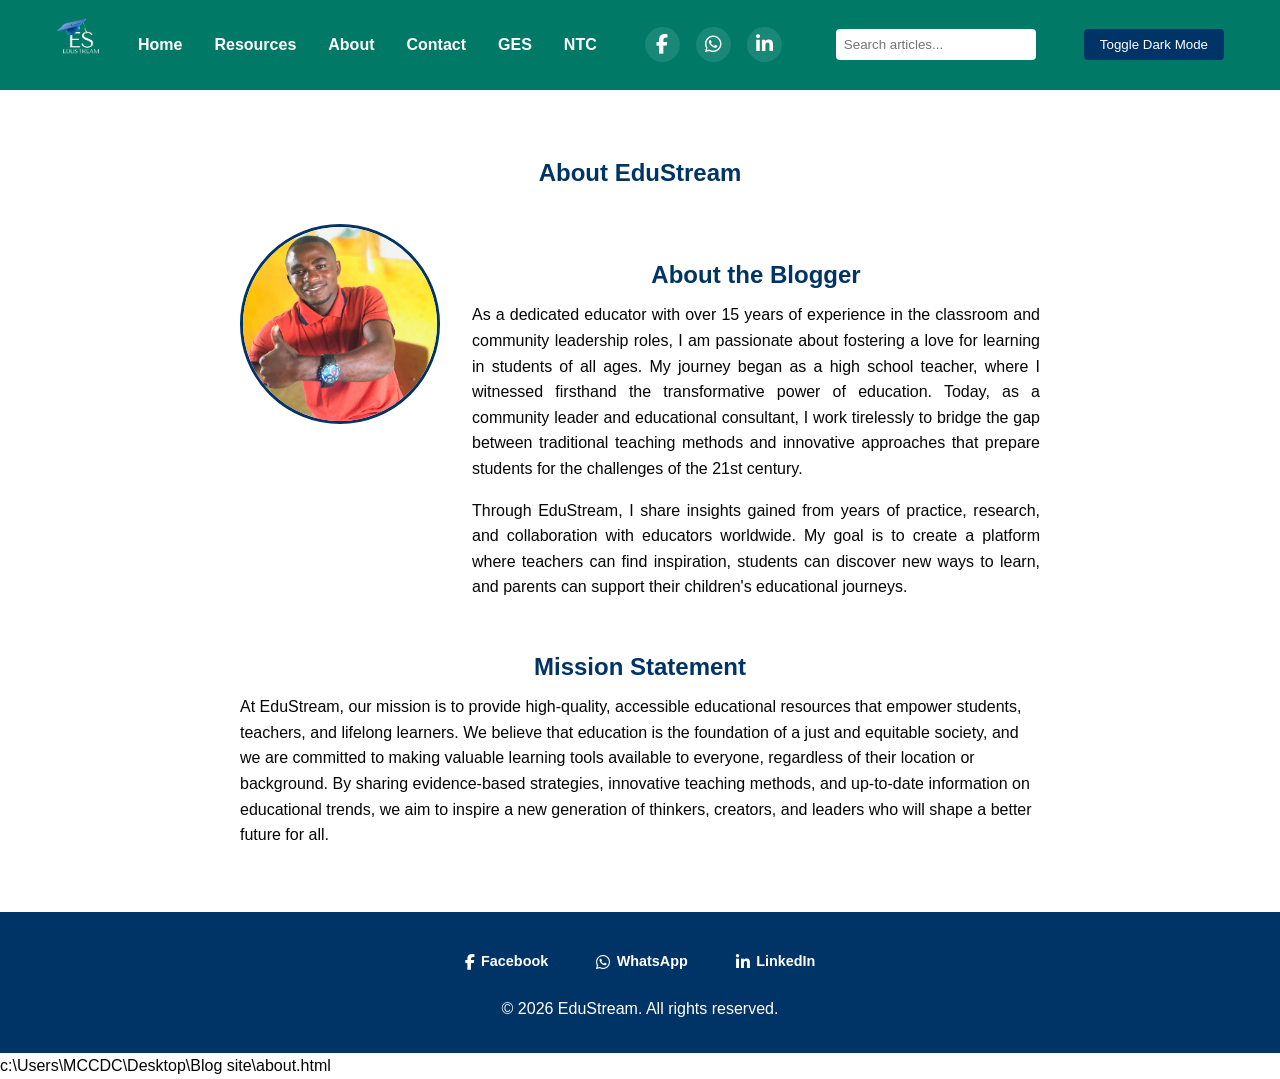
==== About.html @ dfab0383 "added new file" ====
<!DOCTYPE html>
<html lang="en">
<head>
    <meta charset="UTF-8">
    <meta name="viewport" content="width=device-width, initial-scale=1.0">
    <meta name="description" content="Learn more about EduStream, an educational blog dedicated to sharing insights on learning and education.">
    <title>About - EduStream</title>
    <link rel="stylesheet" href="style.css">
    <link rel="stylesheet" href="https://cdnjs.cloudflare.com/ajax/libs/font-awesome/6.4.0/css/all.min.css">
</head>
<body>
    <header>
        <nav>
            <div class="logo">
                <a href="About.html">
                    <img src="images/EdustreamLogo.png" alt="Blog Logo">
                </a>
            </div>
            <ul>
                <li><a href="index.html">Home</a></li>
                <li><a href="Resources.html">Resources</a></li>
                <li><a href="About.html">About</a></li>
                <li><a href="Contact.html">Contact</a></li>
                <li><a href="GES update.html">GES</a></li>
                <li><a href="NTC update.html">NTC</a></li>
            </ul>
            <div class="header-social">
                <a href="https://facebook.com/edustream" aria-label="Facebook" target="_blank"><i class="fab fa-facebook-f"></i></a>
                <a href="https://wa.me/1234567890" aria-label="WhatsApp" target="_blank"><i class="fab fa-whatsapp"></i></a>
                <a href="https://linkedin.com/company/edustream" aria-label="LinkedIn" target="_blank"><i class="fab fa-linkedin-in"></i></a>
            </div>
        </nav>
    </header>

    <main>
        <section class="about-content">
            <h1>About EduStream</h1>
            <div class="about-blogger">
                <img src="images/logo.png" alt="Profile Image of the Blogger">
                <div class="bio">
                    <h2>About the Blogger</h2>
                    <p>As a dedicated educator with over 15 years of experience in the classroom and community leadership roles, I am passionate about fostering a love for learning in students of all ages. My journey began as a high school teacher, where I witnessed firsthand the transformative power of education. Today, as a community leader and educational consultant, I work tirelessly to bridge the gap between traditional teaching methods and innovative approaches that prepare students for the challenges of the 21st century.</p>
                    <p>Through EduStream, I share insights gained from years of practice, research, and collaboration with educators worldwide. My goal is to create a platform where teachers can find inspiration, students can discover new ways to learn, and parents can support their children's educational journeys.</p>
                </div>
            </div>
            <h2>Mission Statement</h2>
            <p>At EduStream, our mission is to provide high-quality, accessible educational resources that empower students, teachers, and lifelong learners. We believe that education is the foundation of a just and equitable society, and we are committed to making valuable learning tools available to everyone, regardless of their location or background. By sharing evidence-based strategies, innovative teaching methods, and up-to-date information on educational trends, we aim to inspire a new generation of thinkers, creators, and leaders who will shape a better future for all.</p>
        </section>
    </main>

    <footer>
        <div class="social-links">
            <a href="https://facebook.com/edustream" aria-label="Facebook" target="_blank"><i class="fab fa-facebook-f"></i> Facebook</a>
            <a href="https://wa.me/1234567890" aria-label="WhatsApp" target="_blank"><i class="fab fa-whatsapp"></i> WhatsApp</a>
            <a href="https://linkedin.com/company/edustream" aria-label="LinkedIn" target="_blank"><i class="fab fa-linkedin-in"></i> LinkedIn</a>
        </div>
        <p>&copy; 2026 EduStream. All rights reserved.</p>
    </footer>

    <script src="script.js"></script>
</body>
</html></content>
<parameter name="filePath">c:\Users\MCCDC\Desktop\Blog site\about.html
---- style.css ----
/* Reset and base styles */
* {
    margin: 0;
    padding: 0;
    box-sizing: border-box;
}

body {
    font-family: 'Arial', sans-serif;
    line-height: 1.6;
    color: #050505;
    background-color: #ffffff;
}

/* Header and Navigation */
header {
    background-color: #007a67; /* Deep Blue */
    color: #ffffff;
    padding: 1rem 0;
}

nav {
    display: flex;
    justify-content: space-between;
    align-items: center;
    max-width: 1200px;
    margin: 0 auto;
    padding: 0 1rem;
}

.logo img {
    height: 50px;
    background: transparent;
    transition: transform 0.5s ease;
}

.logo a {
    text-decoration: none;
    display: inline-block;
    background: transparent;
}

.logo-bounce {
    animation: bounce 0.6s ease;
}

@keyframes bounce {
    0%, 100% {
        transform: translateY(0);
    }
    25% {
        transform: translateY(-8px) scale(1.05);
    }
    50% {
        transform: translateY(-12px) scale(1.08);
    }
    75% {
        transform: translateY(-6px) scale(1.05);
    }
}

nav ul {
    display: flex;
    list-style: none;
}

nav ul li {
    margin-left: 2rem;
}

nav ul li a {
    color: #ffffff;
    text-decoration: none;
    font-weight: bold;
    transition: color 0.3s;
}

nav ul li a:hover {
    color: #d3d3d3; /* Light Grey */
}

/* Header Social Icons */
.header-social {
    display: flex;
    gap: 1rem;
    align-items: center;
    margin-left: 3rem;
}

.header-social a {
    color: #ffffff;
    font-size: 1.2rem;
    text-decoration: none;
    transition: color 0.3s, transform 0.3s;
    display: flex;
    align-items: center;
    justify-content: center;
    width: 35px;
    height: 35px;
    border-radius: 50%;
    background-color: rgba(255, 255, 255, 0.1);
}

.header-social a:hover {
    color: #d3d3d3;
    background-color: rgba(255, 255, 255, 0.2);
    transform: translateY(-2px);
}

/* Hero Section */
.hero {
    background-size: cover;
    background-position: center;
    background-repeat: no-repeat;
    text-align: center;
    padding: 4rem 1rem;
}

.hero h1 {
    font-size: 2.5rem;
    margin-bottom: 1rem;
    color: #fefefe;
    background:#00000062;

}

.hero p {
    font-size: 1.2rem;
    margin-bottom: 2rem;
}

.cta-button {
    background-color: #02705a;
    color: #ffffff;
    padding: 0.75rem 1.5rem;
    text-decoration: none;
    border-radius: 5px;
    transition: background-color 0.3s;
}

.cta-button:hover {
    background-color: #002244;
}

/* Main Content */
main {
    max-width: 1200px;
    margin: 2rem auto;
    padding: 0 1rem;
}

.content {
    display: grid;
    grid-template-columns: 70% 30%;
    gap: 2rem;
}

/* About and Resources Pages */
.about-content, .resources-content {
    max-width: 800px;
    margin: 0 auto;
    padding: 2rem 0;
}

.about-blogger {
    display: flex;
    gap: 2rem;
    align-items: flex-start;
    margin: 2rem 0;
}

.about-blogger img {
    width: 200px;
    height: 200px;
    object-fit: cover;
    border-radius: 50%;
    border: 3px solid #003366;
}

.bio {
    flex: 1;
}

.bio h2 {
    color: #003366;
    margin-bottom: 1rem;
}

.bio p {
    text-align: justify;
    line-height: 1.6;
    margin-bottom: 1rem;
}

.about-content h1, .resources-content h1 {
    color: #003366;
    margin-bottom: 1rem;
    text-align: center;
}

.about-content h2, .resources-content h2 {
    color: #003366;
    margin-top: 2rem;
    margin-bottom: 0.5rem;
    text-align: center;
}

.about-content ul, .resources-content ul {
    margin-bottom: 1rem;
}

.about-content li, .resources-content li {
    margin-bottom: 0.5rem;
}

.about-content a, .resources-content a {
    color: #003366;
    text-decoration: none;
}

.about-content a:hover, .resources-content a:hover {
    text-decoration: underline;
}

/* Resource Search */
.resource-search {
    margin: 2rem 0;
    text-align: center;
}

.resource-search input {
    padding: 0.5rem;
    width: 100%;
    max-width: 400px;
    border: 1px solid #d3d3d3;
    border-radius: 4px;
    font-size: 1rem;
}

/* Resource Grid */
.resource-grid {
    display: grid;
    grid-template-columns: repeat(3, minmax(0, 1fr));
    gap: 1.5rem;
    margin-top: 2rem;
}

.resource-card {
    background-color: #ffffff;
    border: 1px solid #d3d3d3;
    border-radius: 12px;
    padding: 1.75rem;
    text-align: center;
    box-shadow: 0 4px 12px rgba(0, 0, 0, 0.08);
    transition: box-shadow 0.3s, transform 0.3s;
}

.resource-card:hover {
    box-shadow: 0 8px 18px rgba(0, 0, 0, 0.12);
    transform: translateY(-3px);
}

.resource-card h3 {
    color: #067bea;
    margin-bottom: 0.75rem;
    font-size: 1.2rem;
}

.resource-card p {
    margin-bottom: 1.5rem;
    color: #090909;
    line-height: 1.6;
}

.download-btn {
    background-color: #01a793;
    color: #ffffff;
    padding: 0.85rem 1.6rem;
    text-decoration: none;
    border-radius: 6px;
    display: inline-block;
    font-weight: bold;
    box-shadow: 0 3px 6px rgba(0, 0, 0, 0.12);
    transition: background-color 0.3s, transform 0.2s;
}

/* Teaching Resources Lesson Plan Grid */
.lesson-plan-section {
    max-width: 1100px;
    margin: 2rem auto;
    padding: 2rem 1rem;
}

.lesson-plan-section h1 {
    color: #003366;
    margin-bottom: 1rem;
    text-align: center;
}

.lesson-plan-section p {
    max-width: 700px;
    margin: 0 auto 2rem;
    text-align: center;
    color: #333;
}

.download-grid {
    display: grid;
    grid-template-columns: repeat(4, minmax(0, 1fr));
    gap: 1.5rem;
}

.download-card {
    padding: 1.5rem;
    border-radius: 12px;
    background-color: #ffffff;
    border: 1px solid #d3d3d3;
    box-shadow: 0 4px 12px rgba(0, 0, 0, 0.08);
    transition: transform 0.3s, box-shadow 0.3s;
}

.download-card:hover {
    transform: translateY(-3px);
    box-shadow: 0 8px 18px rgba(0, 0, 0, 0.12);
}

.download-card h2 {
    color: #007a67;
    margin-bottom: 0.75rem;
    font-size: 1.25rem;
}

.download-card p {
    color: #555;
    line-height: 1.6;
}

.term-grid {
    display: grid;
    gap: 1rem;
    margin-top: 1.5rem;
}

.term-card {
    background-color: #f9fafb;
    padding: 1rem;
    border-radius: 10px;
    border: 1px solid #dcdfe4;
}

.term-card h3 {
    color: #003366;
    font-size: 1rem;
    margin-bottom: 0.75rem;
}

.term-card p {
    color: #444;
    margin-bottom: 1rem;
    line-height: 1.6;
}

.term-card .download-btn {
    padding: 0.6rem 1rem;
    font-size: 0.95rem;
}

@media (max-width: 900px) {
    .download-grid {
        grid-template-columns: repeat(2, minmax(0, 1fr));
    }
}

@media (max-width: 640px) {
    .download-grid {
        grid-template-columns: 1fr;
    }
}
@media (max-width: 640px) {
    .resource-grid {
        grid-template-columns: 1fr;
    }

    .resources-content {
        padding: 1.5rem 1rem;
    }
}

/* Blog Feed */
.blog-feed article {
    background-color: #ffffff;
    border: 1px solid #d3d3d3;
    border-radius: 8px;
    padding: 1.5rem;
    margin-bottom: 1.5rem;
    transition: box-shadow 0.3s, transform 0.3s;
}

.blog-feed article:hover {
    box-shadow: 0 4px 8px rgba(0, 0, 0, 0.1);
    transform: translateY(-2px);
}

.blog-feed h2 {
    color: #003366;
    margin-bottom: 0.5rem;
}

/* Sidebar */
.sidebar {
    background-color: #f0f0f0;
    padding: 1.5rem;
    border-radius: 8px;
}

.sidebar h3 {
    color: #003366;
    margin-bottom: 1rem;
}

.sidebar ul {
    list-style: none;
}

.sidebar ul li {
    margin-bottom: 0.5rem;
}

.sidebar ul li a {
    color: #333;
    text-decoration: none;
    transition: color 0.3s;
}

.sidebar ul li a:hover {
    color: #003366;
}

/* Footer */
footer {
    background-color: #003366;
    color: #ffffff;
    text-align: center;
    padding: 2rem 1rem;
}

.social-links {
    margin-bottom: 1rem;
    display: flex;
    justify-content: center;
    gap: 1.5rem;
    flex-wrap: wrap;
}

.social-links a {
    color: #ffffff;
    text-decoration: none;
    font-weight: bold;
    transition: color 0.3s, transform 0.3s;
    display: inline-flex;
    align-items: center;
    gap: 0.4rem;
    padding: 0.4rem 0.75rem;
    border-radius: 50px;
    font-size: 0.9rem;
}

.social-links a i {
    font-size: 1rem;
}

.social-links a:hover {
    color: #d3d3d3;
    transform: translateY(-3px);
}

/* Dark Mode Styles */
.dark-mode {
    background-color: #121212;
    color: #ffffff;
}

.dark-mode header {
    background-color: #1e1e1e;
}

.dark-mode nav ul li a {
    color: #ffffff;
}

.dark-mode nav ul li a:hover {
    color: #d3d3d3;
}

.dark-mode .header-social a {
    background-color: rgba(255, 255, 255, 0.15);
}

.dark-mode .header-social a:hover {
    background-color: rgba(255, 255, 255, 0.25);
}

.dark-mode .hero {
    background-color: #1e1e1e;
    color: #ffffff;
}

.dark-mode .hero h1 {
    color: #ffffff;
}

.dark-mode .blog-feed article {
    background-color: #1e1e1e;
    border-color: #333;
    color: #ffffff;
}

.dark-mode .sidebar {
    background-color: #1e1e1e;
    color: #ffffff;
}

.dark-mode .sidebar h3 {
    color: #ffffff;
}

.dark-mode .sidebar ul li a {
    color: #ffffff;
}

.dark-mode footer {
    background-color: #1e1e1e;
    color: #ffffff;
}

.dark-mode .social-links a {
    color: #ffffff;
}

.dark-mode .about-content h1, .dark-mode .resources-content h1,
.dark-mode .about-content h2, .dark-mode .resources-content h2 {
    color: #ffffff;
}

.dark-mode .about-content a, .dark-mode .resources-content a {
    color: #d3d3d3;
}

.dark-mode .bio h2 {
    color: #ffffff;
}

.dark-mode .about-blogger img {
    border-color: #ffffff;
}

/* Dark mode for resources */
.dark-mode .resource-card {
    background-color: #1e1e1e;
    border-color: #333;
    color: #ffffff;
}

.dark-mode .resource-card h3 {
    color: #ffffff;
}

.dark-mode .resource-card p {
    color: #ffffff;
}

.dark-mode .download-btn {
    background-color: #333;
}

.dark-mode .download-btn:hover {
    background-color: #555;
}

/* Blog Post Layout */
.post-content {
    display: grid;
    grid-template-columns: 70% 30%;
    gap: 2rem;
    max-width: 1200px;
    margin: 2rem auto;
    padding: 0 1rem;
}

.blog-post h1 {
    font-size: 2.5rem;
    color: #003366;
    margin-bottom: 0.5rem;
}

.date-posted {
    font-style: italic;
    color: #666;
    margin-bottom: 2rem;
}

.post-body {
    line-height: 1.6;
    margin-bottom: 2rem;
}

.post-body h2 {
    color: #003366;
    margin-top: 2rem;
    margin-bottom: 1rem;
}

.post-body ul {
    margin-left: 1.5rem;
    margin-bottom: 1rem;
}

.share-section {
    margin-top: 2rem;
    border-top: 1px solid #d3d3d3;
    padding-top: 1rem;
}

.share-section h3 {
    color: #003366;
    margin-bottom: 1rem;
}

.share-links {
    display: flex;
    gap: 1rem;
}

.share-links a {
    color: #003366;
    text-decoration: none;
    font-weight: bold;
}

.share-links a:hover {
    text-decoration: underline;
}

.related-posts {
    background-color: #f0f0f0;
    padding: 1.5rem;
    border-radius: 8px;
}

.related-posts h3 {
    color: #003366;
    margin-bottom: 1rem;
}

.related-posts ul {
    list-style: none;
}

.related-posts li {
    margin-bottom: 0.5rem;
}

.related-posts a {
    color: #333;
    text-decoration: none;
    transition: color 0.3s;
}

.related-posts a:hover {
    color: #003366;
}

/* Dark mode for blog post */
.dark-mode .blog-post h1 {
    color: #ffffff;
}

.dark-mode .date-posted {
    color: #d3d3d3;
}

.dark-mode .post-body h2 {
    color: #ffffff;
}

.dark-mode .share-section {
    border-top-color: #333;
}

.dark-mode .share-links a {
    color: #d3d3d3;
}

.dark-mode .related-posts {
    background-color: #1e1e1e;
    color: #ffffff;
}

.dark-mode .related-posts h3 {
    color: #ffffff;
}

.dark-mode .related-posts a {
    color: #ffffff;
}

/* Contact Page Styles */
.contact-info-section {
    background-color: #f0f8ff; /* Light blue background */
    padding: 2rem;
    border-radius: 8px;
    margin-bottom: 2rem;
}

.icon-title {
    display: flex;
    align-items: center;
    gap: 0.5rem;
    margin-bottom: 0.5rem;
}

.icon-title i {
    color: #003366;
    font-size: 1.2rem;
}

.icon-title h3 {
    color: #003366;
    margin: 0;
    font-size: 1.1rem;
}

.contact-info {
    display: grid;
    grid-template-columns: repeat(auto-fit, minmax(250px, 1fr));
    gap: 1.5rem;
    margin: 2rem 0;
}

.info-item {
    text-align: center;
    padding: 1rem;
    background-color: #ffffff;
    border-radius: 8px;
    box-shadow: 0 2px 4px rgba(0, 0, 0, 0.1);
}

.info-item p {
    color: #333;
    font-weight: bold;
}

.contact-form-section {
    max-width: 600px;
    margin: 2rem auto;
    padding: 2rem;
    background-color: #f0f8ff; /* Light blue background */
    border-radius: 8px;
    box-shadow: 0 4px 8px rgba(0, 0, 0, 0.1);
}

.contact-form-section h2 {
    color: #003366;
    text-align: center;
    margin-bottom: 1.5rem;
}

.form-group {
    margin-bottom: 1rem;
}

.form-group label {
    display: block;
    margin-bottom: 0.5rem;
    color: #003366;
    font-weight: bold;
}

.form-group input,
.form-group textarea {
    width: 100%;
    padding: 0.75rem;
    border: 1px solid #d3d3d3;
    border-radius: 4px;
    font-size: 1rem;
    outline: none;
    transition: border-color 0.3s;
}

.form-group input:focus,
.form-group textarea:focus {
    border-color: #003366;
}

.form-group textarea {
    resize: vertical;
    min-height: 100px;
}

.required {
    color: #ff0000; /* Red color for required asterisk */
    font-weight: bold;
}

/* Search Bar */
.search-bar {
    margin-left: auto;
    margin-right: 2rem;
}

.search-bar input {
    padding: 0.5rem;
    border: none;
    border-radius: 4px;
    width: 200px;
}

/* Dark Mode Toggle */
.dark-mode-toggle {
    background-color: #003366;
    color: #ffffff;
    border: none;
    padding: 0.5rem 1rem;
    border-radius: 4px;
    cursor: pointer;
    margin-left: 1rem;
    transition: background-color 0.3s;
}

.dark-mode-toggle:hover {
    background-color: #002244;
}

.dark-mode .dark-mode-toggle {
    background-color: #333;
}

/* Back to Top Button */
.back-to-top {
    position: fixed;
    bottom: 20px;
    right: 20px;
    background-color: #003366;
    color: #ffffff;
    border: none;
    padding: 0.75rem;
    border-radius: 50%;
    cursor: pointer;
    display: none;
    transition: background-color 0.3s;
}

.back-to-top:hover {
    background-color: #002244;
}

.dark-mode .back-to-top {
    background-color: #333;
}

/* Media Queries for Responsiveness */
@media (max-width: 768px) {
    nav {
        flex-direction: column;
        text-align: center;
    }

    nav ul {
        margin-top: 1rem;
    }

    nav ul li {
        margin-left: 0;
        margin-right: 1rem;
    }

    .content {
        grid-template-columns: 1fr;
    }

    .hero h1 {
        font-size: 2rem;
    }

    .hero p {
        font-size: 1rem;
    }

    .search-bar {
        margin: 1rem 0;
        order: -1;
    }

    .search-bar input {
        width: 100%;
    }

    .about-blogger {
        flex-direction: column;
        align-items: center;
        text-align: center;
    }

    .about-blogger img {
        width: 150px;
        height: 150px;
    }

    .post-content {
        grid-template-columns: 1fr;
    }
}
}

/* Responsive Design for User-Friendly Experience */
@media (max-width: 768px) {
    /* Navigation */
    nav {
        flex-direction: column;
        align-items: flex-start;
    }

    nav ul {
        flex-direction: column;
        width: 100%;
        margin-top: 1rem;
    }

    nav ul li {
        margin-left: 0;
        margin-bottom: 0.5rem;
    }

    nav ul li a {
        display: block;
        padding: 0.5rem 0;
    }

    .header-social {
        margin-left: 0;
        margin-top: 1rem;
    }

    /* Hero Section */
    .hero {
        padding: 3rem 1rem;
    }

    .hero h1 {
        font-size: 2rem;
    }

    .hero p {
        font-size: 1.1rem;
    }

    /* Buttons */
    .cta-button,
    .download-btn {
        padding: 1rem 2rem;
        font-size: 1.1rem;
        width: 100%;
        max-width: 300px;
        margin: 0 auto;
        display: block;
    }

    /* Main Content */
    main {
        padding: 0 0.5rem;
    }

    .content {
        grid-template-columns: 1fr;
        gap: 1rem;
    }

    /* Blog Feed */
    .blog-feed article {
        padding: 1rem;
    }

    /* Sidebar */
    .sidebar {
        padding: 1rem;
    }

    /* Footer */
    footer {
        padding: 1rem 0.5rem;
    }

    .social-links {
        flex-direction: row;
        flex-wrap: nowrap;
        justify-content: center;
        gap: 0.4rem;
    }

    .social-links a {
        padding: 0.35rem 0.55rem;
        font-size: 0.78rem;
        gap: 0.3rem;
    }

    .social-links a i {
        font-size: 0.85rem;
    }

    /* Contact Page */
    .contact-info-section,
    .contact-form-section {
        padding: 1rem;
    }

    .contact-info {
        grid-template-columns: 1fr;
    }

    .info-item {
        padding: 1rem;
    }

    /* Teaching Resources */
    .lesson-plan-section {
        padding: 1rem;
    }

    .download-grid {
        grid-template-columns: 1fr;
        gap: 1rem;
    }

    .download-card {
        padding: 1rem;
    }

    .term-grid {
        gap: 0.75rem;
    }

    .term-card {
        padding: 0.75rem;
    }

    .term-card .download-btn {
        padding: 0.5rem 1rem;
        font-size: 0.9rem;
    }
}

@media (max-width: 480px) {
    /* Extra small screens */
    header {
        padding: 0.5rem 0;
    }

    nav {
        padding: 0 0.5rem;
    }

    .logo img {
        height: 40px;
    }

    .hero h1 {
        font-size: 1.8rem;
    }

    .hero p {
        font-size: 1rem;
    }

    .cta-button,
    .download-btn {
        padding: 0.8rem 1.5rem;
        font-size: 1rem;
    }

    /* Resource Cards */
    .resource-card,
    .download-card {
        padding: 1rem;
    }

    .resource-card h3,
    .download-card h2 {
        font-size: 1.1rem;
    }

    /* Contact */
    .contact-info-section h1 {
        font-size: 1.8rem;
    }

    .contact-form-section h2 {
        font-size: 1.5rem;
    }
}

/* Home Teaching Resources Section */
.home-teaching-resources {
    background: linear-gradient(135deg, #00c9a7 0%, #007a67 40%, #005f8a 75%, #3a0ca3 100%);
    padding: 1.2rem 1rem;
    text-align: center;
}

.home-teaching-resources h2 {
    color: #ffffff;
    font-size: 1.6rem;
    letter-spacing: 0.05em;
    text-transform: uppercase;
    margin-bottom: 1.75rem;
}

.home-tr-grid {
    display: flex;
    justify-content: center;
    flex-wrap: wrap;
    gap: 1.25rem;
    max-width: 900px;
    margin: 0 auto 1.5rem;
}

.home-tr-card {
    display: flex;
    flex-direction: column;
    align-items: center;
    gap: 0.6rem;
    background: rgba(255, 255, 255, 0.12);
    border: 2px solid rgba(255, 255, 255, 0.3);
    border-radius: 14px;
    padding: 1.4rem 2rem;
    color: #ffffff;
    text-decoration: none;
    font-weight: bold;
    font-size: 1rem;
    min-width: 150px;
    transition: background 0.3s, transform 0.2s, border-color 0.3s;
    backdrop-filter: blur(4px);
}

.home-tr-card i {
    font-size: 1.8rem;
    color: #a8f0e8;
}

.home-tr-card:hover {
    background: rgba(255, 255, 255, 0.25);
    border-color: rgba(255, 255, 255, 0.7);
    transform: translateY(-4px);
}

.home-tr-more {
    display: inline-block;
    color: #a8f0e8;
    font-weight: bold;
    text-decoration: none;
    font-size: 0.95rem;
    border-bottom: 1px solid transparent;
    transition: border-color 0.3s, color 0.3s;
}

.home-tr-more:hover {
    color: #ffffff;
    border-bottom-color: #ffffff;
}

/* Mobile Menu */
.menu-toggle {
    display: none;
    background: transparent;
    border: 1px solid rgba(255, 255, 255, 0.7);
    border-radius: 6px;
    width: 42px;
    height: 42px;
    cursor: pointer;
    align-items: center;
    justify-content: center;
    gap: 5px;
    flex-direction: column;
}

.menu-toggle span {
    display: block;
    width: 18px;
    height: 2px;
    background-color: #ffffff;
    border-radius: 2px;
}

@media (max-width: 768px) {
    nav {
        flex-wrap: wrap;
        align-items: flex-start;
    }

    nav ul {
        flex-direction: column;
        width: 100%;
        margin-top: 1rem;
    }

    nav ul li {
        margin-left: 0;
        margin-bottom: 0.5rem;
    }

    nav ul li a {
        display: block;
        padding: 0.5rem 0;
    }

    .header-social {
        margin-left: 0;
        margin-top: 1rem;
    }

    /* Hero Section */
    .hero {
        padding: 3rem 1rem;
    }

    .hero h1 {
        font-size: 2rem;
    }

    .hero p {
        font-size: 1.1rem;
    }

    /* Buttons */
    .cta-button,
    .download-btn {
        padding: 1rem 2rem;
        font-size: 1.1rem;
        width: 100%;
        max-width: 300px;
        margin: 0 auto;
        display: block;
    }

    /* Main Content */
    main {
        padding: 0 0.5rem;
    }

    .content {
        grid-template-columns: 1fr;
        gap: 1rem;
    }

    /* Blog Feed */
    .blog-feed article {
        padding: 1rem;
    }

    /* Sidebar */
    .sidebar {
        padding: 1rem;
    }

    /* Footer */
    footer {
        padding: 1rem 0.5rem;
    }

    .social-links {
        flex-direction: row;
        flex-wrap: nowrap;
        justify-content: center;
        gap: 0.4rem;
    }

    .social-links a {
        padding: 0.35rem 0.55rem;
        font-size: 0.78rem;
        gap: 0.3rem;
    }

    .social-links a i {
        font-size: 0.85rem;
    }

    /* Contact Page */
    .contact-info-section,
    .contact-form-section {
        padding: 1rem;
    }

    .contact-info {
        grid-template-columns: 1fr;
    }

    .info-item {
        padding: 1rem;
    }

    /* Teaching Resources */
    .lesson-plan-section {
        padding: 1rem;
    }

    .download-grid {
        grid-template-columns: 1fr;
        gap: 1rem;
    }

    .download-card {
        padding: 1rem;
    }

    .term-grid {
        gap: 0.75rem;
    }

    .term-card {
        padding: 0.75rem;
    }

    .term-card .download-btn {
        padding: 0.5rem 1rem;
        font-size: 0.9rem;
    }
}

@media (max-width: 768px) {
    .menu-toggle {
        display: inline-flex;
        margin-left: auto;
    }

    nav ul {
        display: none;
        width: 100%;
        flex-direction: column;
        gap: 0.25rem;
        margin-top: 0.75rem;
    }

    nav.mobile-open ul {
        display: flex;
    }

    .header-social {
        display: none;
        width: 100%;
        margin: 0.75rem 0 0;
    }

    nav.mobile-open .header-social {
        display: flex;
    }

    .search-bar {
        width: 100%;
        margin: 0.75rem 0 0;
        order: 4;
    }

    .search-bar input {
        width: 100%;
    }

    .dark-mode-toggle {
        margin-top: 0.75rem;
        margin-left: 0;
    }
}
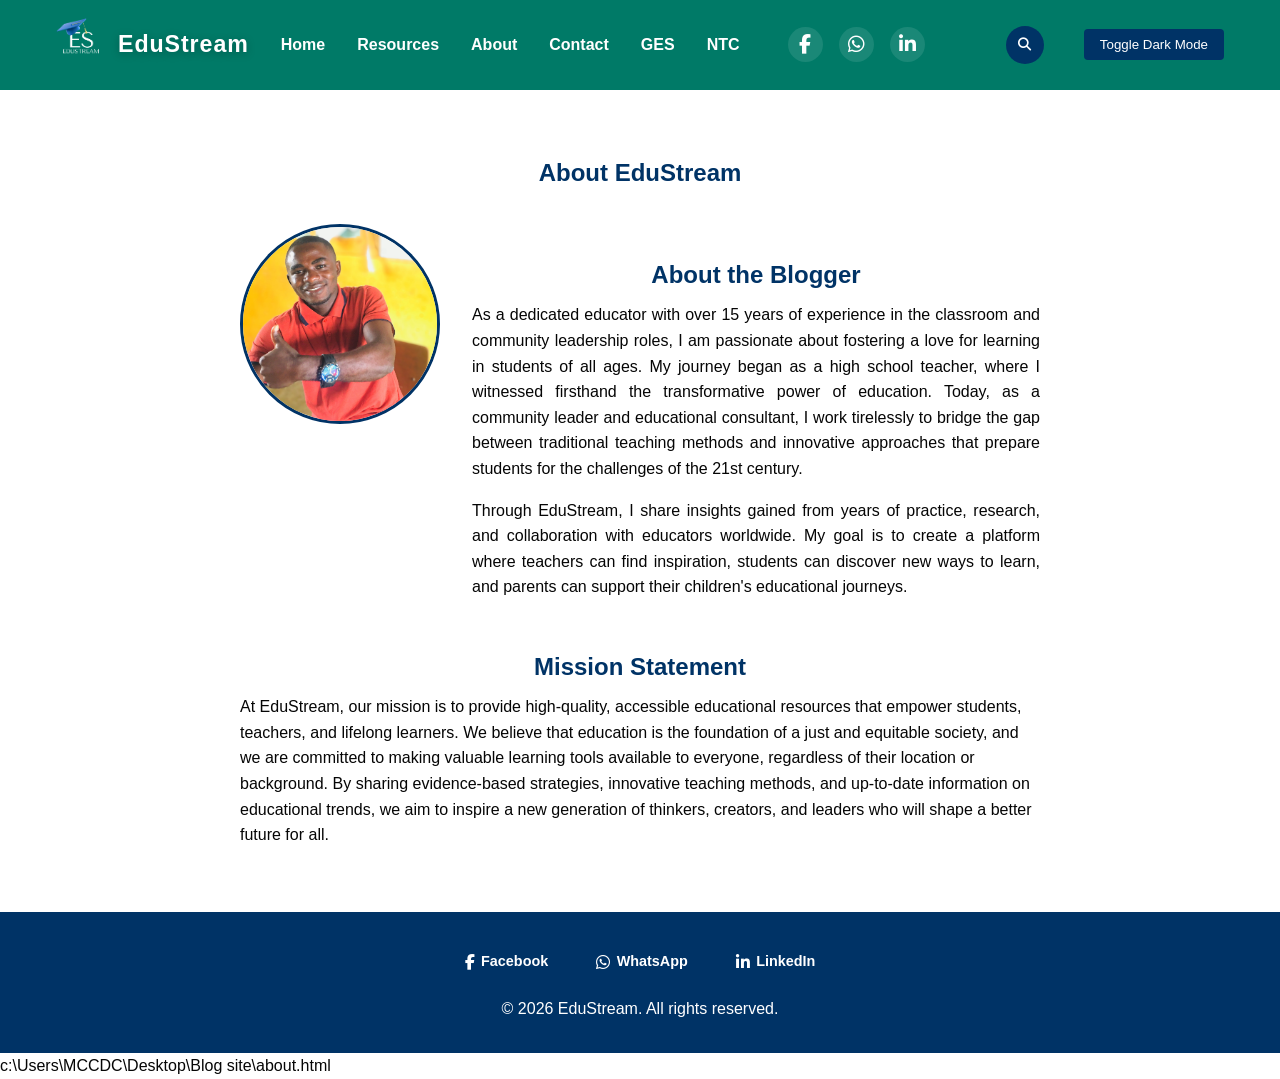
==== commit 272a72fd: "added new code" ====
--- a/About.html
+++ b/About.html
@@ -15,6 +15,7 @@
                 <a href="About.html">
                     <img src="images/EdustreamLogo.png" alt="Blog Logo">
                 </a>
+                <span class="site-name">EduStream</span>
             </div>
             <ul>
                 <li><a href="index.html">Home</a></li>
--- a/style.css
+++ b/style.css
@@ -28,10 +28,25 @@
     padding: 0 1rem;
 }
 
+.logo {
+    display: inline-flex;
+    align-items: center;
+    gap: 0.75rem;
+}
+
 .logo img {
     height: 50px;
     background: transparent;
     transition: transform 0.5s ease;
+}
+
+.site-name {
+    font-size: 1.45rem;
+    font-weight: 800;
+    letter-spacing: 0.04em;
+    color: #ffffff;
+    text-shadow: 0 2px 8px rgba(0, 0, 0, 0.25);
+    line-height: 1;
 }
 
 .logo a {
@@ -367,7 +382,7 @@
 
 @media (max-width: 900px) {
     .download-grid {
-        grid-template-columns: repeat(2, minmax(0, 1fr));
+        grid-template-columns: repeat(3, minmax(0, 1fr));
     }
 }
 
@@ -404,6 +419,26 @@
 .blog-feed h2 {
     color: #003366;
     margin-bottom: 0.5rem;
+}
+
+.blog-feed article p {
+    margin-bottom: 0.75rem;
+}
+
+.blog-feed .cta-button {
+    display: inline-block;
+    padding: 0.45rem 0.9rem;
+    font-size: 0.88rem;
+    line-height: 1.2;
+}
+
+.home-article-image {
+    width: 100%;
+    max-height: 260px;
+    object-fit: cover;
+    border-radius: 8px;
+    margin: 0.35rem 0 0.75rem;
+    display: block;
 }
 
 /* Sidebar */
@@ -599,6 +634,24 @@
     margin-bottom: 2rem;
 }
 
+.article-feature-image {
+    margin: 0 0 1.4rem;
+}
+
+.article-feature-image img {
+    width: 100%;
+    max-height: 420px;
+    object-fit: cover;
+    border-radius: 10px;
+    display: block;
+}
+
+.article-feature-image figcaption {
+    font-size: 0.92rem;
+    color: #555;
+    margin-top: 0.45rem;
+}
+
 .post-body {
     line-height: 1.6;
     margin-bottom: 2rem;
@@ -676,6 +729,10 @@
 }
 
 .dark-mode .date-posted {
+    color: #d3d3d3;
+}
+
+.dark-mode .article-feature-image figcaption {
     color: #d3d3d3;
 }
 
@@ -802,17 +859,50 @@
     font-weight: bold;
 }
 
-/* Search Bar */
+/* Navigation Search */
 .search-bar {
     margin-left: auto;
-    margin-right: 2rem;
-}
-
-.search-bar input {
+    margin-right: 1rem;
+    display: flex;
+    align-items: center;
+    gap: 0.5rem;
+}
+
+.search-toggle-btn {
+    width: 38px;
+    height: 38px;
+    border: none;
+    border-radius: 50%;
+    background-color: #003366;
+    color: #ffffff;
+    cursor: pointer;
+    display: inline-flex;
+    align-items: center;
+    justify-content: center;
+    transition: background-color 0.3s;
+}
+
+.search-toggle-btn:hover {
+    background-color: #002244;
+}
+
+.search-field-wrap {
+    width: 0;
+    opacity: 0;
+    overflow: hidden;
+    transition: width 0.25s ease, opacity 0.25s ease;
+}
+
+.search-bar.open .search-field-wrap {
+    width: 210px;
+    opacity: 1;
+}
+
+.search-field-wrap input {
+    width: 100%;
     padding: 0.5rem;
     border: none;
     border-radius: 4px;
-    width: 200px;
 }
 
 /* Dark Mode Toggle */
@@ -858,6 +948,40 @@
     background-color: #333;
 }
 
+/* Tablet View Optimization (880px - 768px) */
+@media (max-width: 880px) and (min-width: 769px) {
+    .content {
+        grid-template-columns: 65% 35%;
+        gap: 1.5rem;
+    }
+
+    main {
+        padding: 0 1rem;
+    }
+
+    .blog-feed article {
+        padding: 1.25rem;
+    }
+
+    .home-teaching-resources {
+        padding: 1rem 0.8rem;
+    }
+
+    .home-tr-grid {
+        gap: 1rem;
+        max-width: 750px;
+    }
+
+    .home-tr-card {
+        padding: 1.2rem 1.6rem;
+    }
+
+    .hero .cta-button {
+        padding: 0.6rem 1.2rem;
+        font-size: 0.95rem;
+    }
+}
+
 /* Media Queries for Responsiveness */
 @media (max-width: 768px) {
     nav {
@@ -886,15 +1010,6 @@
         font-size: 1rem;
     }
 
-    .search-bar {
-        margin: 1rem 0;
-        order: -1;
-    }
-
-    .search-bar input {
-        width: 100%;
-    }
-
     .about-blogger {
         flex-direction: column;
         align-items: center;
@@ -909,7 +1024,10 @@
     .post-content {
         grid-template-columns: 1fr;
     }
-}
+
+    .article-feature-image img {
+        max-height: 280px;
+    }
 }
 
 /* Responsive Design for User-Friendly Experience */
@@ -957,12 +1075,17 @@
     /* Buttons */
     .cta-button,
     .download-btn {
-        padding: 1rem 2rem;
-        font-size: 1.1rem;
-        width: 100%;
-        max-width: 300px;
-        margin: 0 auto;
-        display: block;
+        padding: 0.85rem 1.5rem;
+        font-size: 1rem;
+        width: auto;
+        max-width: none;
+        margin: 0;
+        display: inline-block;
+    }
+
+    .hero .cta-button {
+        padding: 0.55rem 1rem;
+        font-size: 0.9rem;
     }
 
     /* Main Content */
@@ -1052,7 +1175,7 @@
 @media (max-width: 480px) {
     /* Extra small screens */
     header {
-        padding: 0.5rem 0;
+        padding: 0.35rem 0;
     }
 
     nav {
@@ -1061,6 +1184,10 @@
 
     .logo img {
         height: 40px;
+    }
+
+    .site-name {
+        font-size: 1.1rem;
     }
 
     .hero h1 {
@@ -1075,6 +1202,11 @@
     .download-btn {
         padding: 0.8rem 1.5rem;
         font-size: 1rem;
+    }
+
+    .hero .cta-button {
+        padding: 0.45rem 0.85rem;
+        font-size: 0.82rem;
     }
 
     /* Resource Cards */
@@ -1189,6 +1321,40 @@
     border-radius: 2px;
 }
 
+/* Tablet View Optimization (880px-769px) */
+@media (max-width: 880px) and (min-width: 769px) {
+    .content {
+        grid-template-columns: 65% 35%;
+        gap: 1.5rem;
+    }
+
+    main {
+        padding: 0 1rem;
+    }
+
+    .blog-feed article {
+        padding: 1.25rem;
+    }
+
+    .home-teaching-resources {
+        padding: 1rem 0.85rem;
+    }
+
+    .home-tr-grid {
+        gap: 1rem;
+        max-width: 800px;
+    }
+
+    .home-tr-card {
+        padding: 1.25rem 1.8rem;
+    }
+
+    .hero .cta-button {
+        padding: 0.6rem 1.2rem;
+        font-size: 0.95rem;
+    }
+}
+
 @media (max-width: 768px) {
     nav {
         flex-wrap: wrap;
@@ -1325,9 +1491,36 @@
 }
 
 @media (max-width: 768px) {
+    header {
+        padding: 0.45rem 0;
+    }
+
+    nav {
+        padding: 0 0.65rem;
+    }
+
+    .logo img {
+        height: 44px;
+    }
+
+    .logo {
+        gap: 0.5rem;
+    }
+
+    .site-name {
+        font-size: 1.22rem;
+    }
+
     .menu-toggle {
         display: inline-flex;
         margin-left: auto;
+        width: 36px;
+        height: 36px;
+        gap: 4px;
+    }
+
+    .menu-toggle span {
+        width: 16px;
     }
 
     nav ul {
@@ -1343,27 +1536,114 @@
     }
 
     .header-social {
-        display: none;
-        width: 100%;
-        margin: 0.75rem 0 0;
-    }
-
-    nav.mobile-open .header-social {
         display: flex;
+        width: auto;
+        margin: 0 0 0 auto;
+        order: 2;
+        gap: 0.5rem;
+    }
+
+    .header-social a {
+        width: 30px;
+        height: 30px;
+        font-size: 1rem;
+    }
+
+    .menu-toggle {
+        order: 3;
+    }
+
+    nav ul {
+        order: 4;
+    }
+
+    .search-bar {
+        order: 5;
+    }
+
+    .dark-mode-toggle {
+        order: 6;
+    }
+
+    .blog-feed .cta-button {
+        width: auto;
+        max-width: none;
+        display: inline-block;
+        padding: 0.45rem 0.9rem;
+        font-size: 0.86rem;
+        margin-top: 0.45rem;
+    }
+
+    .home-article-image {
+        max-height: 180px;
     }
 
     .search-bar {
         width: 100%;
-        margin: 0.75rem 0 0;
-        order: 4;
-    }
-
-    .search-bar input {
+        margin: 0.45rem 0 0;
+        justify-content: flex-start;
+    }
+
+    .search-bar.open .search-field-wrap {
+        width: min(100%, 290px);
+    }
+
+    .dark-mode-toggle {
+        margin-top: 0.45rem;
+        margin-left: 0;
+        padding: 0.4rem 0.7rem;
+        font-size: 0.85rem;
+    }
+}
+
+@media (max-width: 768px) {
+    .home-teaching-resources {
+        padding: 0.45rem 0.5rem 0.5rem;
+    }
+
+    .home-teaching-resources h2 {
+        font-size: 1.12rem;
+        margin-bottom: 0.55rem;
+    }
+
+    .home-tr-grid {
+        display: grid;
+        grid-template-columns: repeat(2, minmax(0, 1fr));
+        gap: 0.55rem;
+        max-width: 560px;
+        margin: 0 auto 0.6rem;
+    }
+
+    .home-tr-card {
+        min-width: 0;
         width: 100%;
-    }
-
-    .dark-mode-toggle {
-        margin-top: 0.75rem;
-        margin-left: 0;
+        padding: 0.72rem 0.5rem;
+        border-radius: 10px;
+        font-size: 0.84rem;
+        gap: 0.3rem;
+    }
+
+    .home-tr-card i {
+        font-size: 1.12rem;
+    }
+
+    .home-tr-more {
+        font-size: 0.88rem;
+    }
+
+    .post-content {
+        grid-template-columns: 1fr;
+        gap: 1rem;
+    }
+}
+
+@media (max-width: 420px) {
+    .home-teaching-resources {
+        padding: 0.4rem 0.4rem 0.45rem;
+    }
+
+    .home-tr-grid {
+        grid-template-columns: 1fr;
+        max-width: 290px;
     }
 }
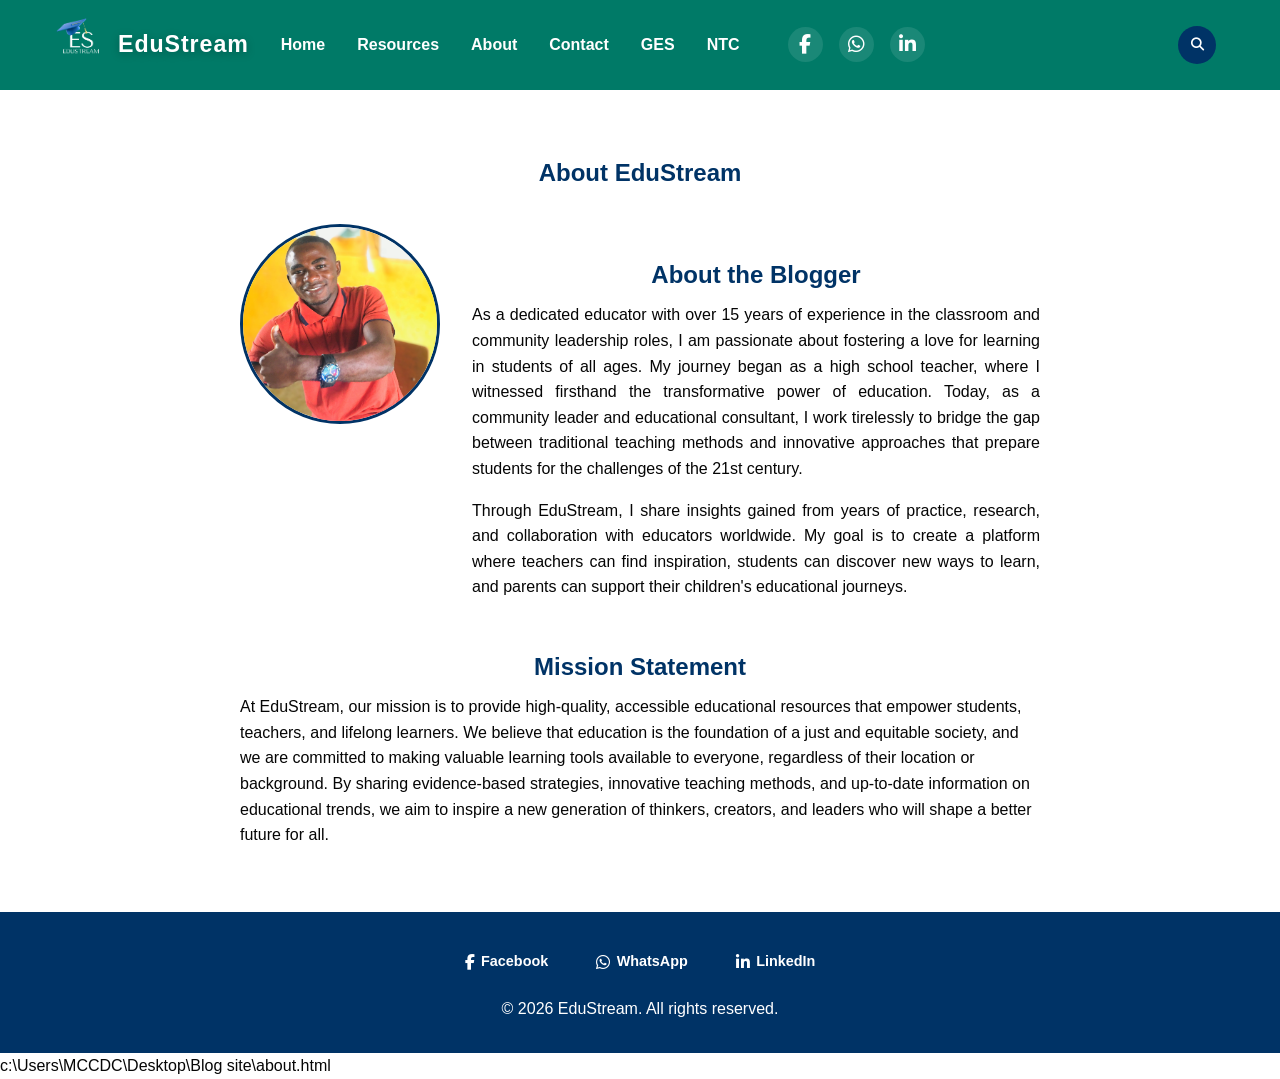
==== commit 09f5eeeb: "added new code" ====
--- a/About.html
+++ b/About.html
@@ -5,7 +5,7 @@
     <meta name="viewport" content="width=device-width, initial-scale=1.0">
     <meta name="description" content="Learn more about EduStream, an educational blog dedicated to sharing insights on learning and education.">
     <title>About - EduStream</title>
-    <link rel="stylesheet" href="style.css">
+    <link rel="stylesheet" href="style.css?v=20260409">
     <link rel="stylesheet" href="https://cdnjs.cloudflare.com/ajax/libs/font-awesome/6.4.0/css/all.min.css">
 </head>
 <body>
@@ -58,7 +58,8 @@
         <p>&copy; 2026 EduStream. All rights reserved.</p>
     </footer>
 
-    <script src="script.js"></script>
+    <script src="script.js?v=20260409"></script>
 </body>
 </html></content>
 <parameter name="filePath">c:\Users\MCCDC\Desktop\Blog site\about.html
+
--- a/style.css
+++ b/style.css
@@ -92,6 +92,10 @@
 
 nav ul li a:hover {
     color: #d3d3d3; /* Light Grey */
+}
+
+.menu-search-item {
+    display: none;
 }
 
 /* Header Social Icons */
@@ -157,6 +161,14 @@
     background-color: #002244;
 }
 
+.apply-small-btn {
+    display: inline-block;
+    padding: 0.35rem 0.55rem;
+    font-size: 0.82rem;
+    font-weight: 700;
+    line-height: 1.2;
+}
+
 /* Main Content */
 main {
     max-width: 1200px;
@@ -250,6 +262,39 @@
     border: 1px solid #d3d3d3;
     border-radius: 4px;
     font-size: 1rem;
+}
+
+.resource-suggestions {
+    display: none;
+    width: 100%;
+    max-width: 400px;
+    margin: 0.45rem auto 0;
+    list-style: none;
+    padding: 0.3rem 0;
+    background-color: #ffffff;
+    border: 1px solid #d6d6d6;
+    border-radius: 6px;
+    box-shadow: 0 8px 20px rgba(0, 0, 0, 0.12);
+    max-height: 240px;
+    overflow-y: auto;
+    text-align: left;
+}
+
+.resource-suggestions.show {
+    display: block;
+}
+
+.resource-suggestions li a {
+    display: block;
+    padding: 0.45rem 0.65rem;
+    text-decoration: none;
+    color: #002244;
+    font-size: 0.9rem;
+    line-height: 1.35;
+}
+
+.resource-suggestions li a:hover {
+    background-color: #f3f7fb;
 }
 
 /* Resource Grid */
@@ -604,6 +649,19 @@
     color: #ffffff;
 }
 
+.dark-mode .resource-suggestions {
+    background-color: #1f1f1f;
+    border-color: #3a3a3a;
+}
+
+.dark-mode .resource-suggestions li a {
+    color: #f0f0f0;
+}
+
+.dark-mode .resource-suggestions li a:hover {
+    background-color: #2b2b2b;
+}
+
 .dark-mode .download-btn {
     background-color: #333;
 }
@@ -862,7 +920,7 @@
 /* Navigation Search */
 .search-bar {
     margin-left: auto;
-    margin-right: 1rem;
+    margin-right: 0;
     display: flex;
     align-items: center;
     gap: 0.5rem;
@@ -887,6 +945,7 @@
 }
 
 .search-field-wrap {
+    position: relative;
     width: 0;
     opacity: 0;
     overflow: hidden;
@@ -896,6 +955,7 @@
 .search-bar.open .search-field-wrap {
     width: 210px;
     opacity: 1;
+    overflow: visible;
 }
 
 .search-field-wrap input {
@@ -903,6 +963,54 @@
     padding: 0.5rem;
     border: none;
     border-radius: 4px;
+}
+
+.search-suggestions {
+    display: none;
+    position: absolute;
+    top: calc(100% + 0.35rem);
+    left: 0;
+    width: 100%;
+    list-style: none;
+    margin: 0;
+    padding: 0.3rem 0;
+    background-color: #ffffff;
+    border: 1px solid #d6d6d6;
+    border-radius: 6px;
+    box-shadow: 0 8px 20px rgba(0, 0, 0, 0.12);
+    max-height: 240px;
+    overflow-y: auto;
+    z-index: 1200;
+}
+
+.search-suggestions.show {
+    display: block;
+}
+
+.search-suggestions li a {
+    display: block;
+    padding: 0.45rem 0.65rem;
+    text-decoration: none;
+    color: #002244;
+    font-size: 0.9rem;
+    line-height: 1.35;
+}
+
+.search-suggestions li a:hover {
+    background-color: #f3f7fb;
+}
+
+.dark-mode .search-suggestions {
+    background-color: #1f1f1f;
+    border-color: #3a3a3a;
+}
+
+.dark-mode .search-suggestions li a {
+    color: #f0f0f0;
+}
+
+.dark-mode .search-suggestions li a:hover {
+    background-color: #2b2b2b;
 }
 
 /* Dark Mode Toggle */
@@ -1072,20 +1180,13 @@
         font-size: 1.1rem;
     }
 
-    /* Buttons */
+    /* Keep button sizing from base styles so global changes affect mobile too. */
     .cta-button,
     .download-btn {
-        padding: 0.85rem 1.5rem;
-        font-size: 1rem;
         width: auto;
         max-width: none;
         margin: 0;
         display: inline-block;
-    }
-
-    .hero .cta-button {
-        padding: 0.55rem 1rem;
-        font-size: 0.9rem;
     }
 
     /* Main Content */
@@ -1200,13 +1301,10 @@
 
     .cta-button,
     .download-btn {
-        padding: 0.8rem 1.5rem;
-        font-size: 1rem;
-    }
-
-    .hero .cta-button {
-        padding: 0.45rem 0.85rem;
-        font-size: 0.82rem;
+        width: auto;
+        max-width: none;
+        margin: 0;
+        display: inline-block;
     }
 
     /* Resource Cards */
@@ -1302,15 +1400,21 @@
 .menu-toggle {
     display: none;
     background: transparent;
-    border: 1px solid rgba(255, 255, 255, 0.7);
+    border: 2px solid rgba(255, 255, 255, 0.85);
     border-radius: 6px;
-    width: 42px;
-    height: 42px;
+    width: 48px;
+    height: 48px;
     cursor: pointer;
     align-items: center;
     justify-content: center;
     gap: 5px;
     flex-direction: column;
+    transition: background-color 0.25s ease, border-color 0.25s ease;
+}
+
+.menu-toggle[aria-expanded="true"] {
+    background-color: #005f8a;
+    border-color: #ffffff;
 }
 
 .menu-toggle span {
@@ -1395,15 +1499,13 @@
         font-size: 1.1rem;
     }
 
-    /* Buttons */
+    /* Preserve base button sizing while keeping mobile-friendly alignment. */
     .cta-button,
     .download-btn {
-        padding: 1rem 2rem;
-        font-size: 1.1rem;
-        width: 100%;
-        max-width: 300px;
-        margin: 0 auto;
-        display: block;
+        width: auto;
+        max-width: none;
+        margin: 0;
+        display: inline-block;
     }
 
     /* Main Content */
@@ -1497,6 +1599,10 @@
 
     nav {
         padding: 0 0.65rem;
+        text-align: left;
+        position: relative;
+        align-items: flex-start;
+        flex-wrap: wrap;
     }
 
     .logo img {
@@ -1513,26 +1619,73 @@
 
     .menu-toggle {
         display: inline-flex;
-        margin-left: auto;
-        width: 36px;
-        height: 36px;
-        gap: 4px;
+        width: 48px;
+        height: 48px;
+        gap: 5px;
+        flex-basis: auto;
+        margin-top: 0.35rem;
+        margin-left: 0;
     }
 
     .menu-toggle span {
-        width: 16px;
+        width: 22px;
+        height: 3px;
     }
 
     nav ul {
         display: none;
-        width: 100%;
+        width: min(78vw, 260px);
         flex-direction: column;
         gap: 0.25rem;
-        margin-top: 0.75rem;
+        margin-top: 0;
+        align-self: flex-start;
+        text-align: left;
+        position: absolute;
+        top: calc(100% + 0.45rem);
+        left: 0.65rem;
+        z-index: 1200;
     }
 
     nav.mobile-open ul {
         display: flex;
+        align-items: flex-start;
+        background: linear-gradient(145deg, rgba(0, 122, 103, 0.96) 0%, rgba(0, 95, 138, 0.96) 52%, rgba(58, 12, 163, 0.92) 100%);
+        border-radius: 8px;
+        padding: 0.45rem 0.55rem;
+    }
+
+    nav ul li {
+        width: 100%;
+        margin-right: 0;
+        margin-left: 0;
+    }
+
+    nav ul li a {
+        display: block;
+        width: 100%;
+        text-align: left;
+        padding: 0.25rem 0;
+    }
+
+    .menu-search-item {
+        display: block;
+        width: 100%;
+    }
+
+    .menu-search-btn {
+        width: 100%;
+        text-align: left;
+        background: transparent;
+        border: none;
+        color: #ffffff;
+        font-weight: 700;
+        cursor: pointer;
+        padding: 0.25rem 0;
+        font-size: 1rem;
+    }
+
+    .menu-search-btn:hover {
+        color: #d3d3d3;
     }
 
     .header-social {
@@ -1547,6 +1700,10 @@
         width: 30px;
         height: 30px;
         font-size: 1rem;
+    }
+
+    .logo {
+        order: 0;
     }
 
     .menu-toggle {
@@ -1579,9 +1736,9 @@
     }
 
     .search-bar {
-        width: 100%;
-        margin: 0.45rem 0 0;
-        justify-content: flex-start;
+        width: auto;
+        margin: 0.45rem 0 0 auto;
+        justify-content: flex-end;
     }
 
     .search-bar.open .search-field-wrap {
@@ -1646,4 +1803,152 @@
         grid-template-columns: 1fr;
         max-width: 290px;
     }
+}
+
+/* Unified responsive overrides for desktop, tablet, and mobile */
+img,
+video,
+iframe {
+    max-width: 100%;
+    height: auto;
+}
+
+@media (min-width: 1025px) {
+    main,
+    .post-content,
+    .lesson-plan-section {
+        max-width: 1200px;
+        margin-left: auto;
+        margin-right: auto;
+    }
+
+    .content,
+    .post-content {
+        grid-template-columns: minmax(0, 2fr) minmax(280px, 1fr);
+    }
+
+    .resource-grid {
+        grid-template-columns: repeat(3, minmax(0, 1fr));
+    }
+
+    .download-grid {
+        grid-template-columns: repeat(4, minmax(0, 1fr));
+    }
+
+    .hero .cta-button,
+    .blog-feed .cta-button {
+        width: auto;
+        display: inline-block;
+        padding: 0.55rem 1rem;
+        font-size: 0.9rem;
+    }
+
+    .home-article-image {
+        max-height: 260px;
+    }
+}
+
+@media (min-width: 769px) and (max-width: 1024px) {
+    nav {
+        flex-wrap: wrap;
+        row-gap: 0.75rem;
+    }
+
+    nav ul {
+        flex-wrap: wrap;
+        gap: 0.25rem 1rem;
+    }
+
+    nav ul li {
+        margin-left: 0;
+    }
+
+    .header-social {
+        margin-left: auto;
+    }
+
+    .header-social a {
+        width: 32px;
+        height: 32px;
+        font-size: 1rem;
+    }
+
+    .site-name {
+        font-size: 1.28rem;
+    }
+
+    .content,
+    .post-content {
+        grid-template-columns: minmax(0, 1.65fr) minmax(240px, 1fr);
+        gap: 1.25rem;
+    }
+
+    .resource-grid {
+        grid-template-columns: repeat(2, minmax(0, 1fr));
+    }
+
+    .download-grid {
+        grid-template-columns: repeat(2, minmax(0, 1fr));
+    }
+
+    .home-tr-grid {
+        display: grid;
+        grid-template-columns: repeat(2, minmax(0, 1fr));
+        max-width: 760px;
+    }
+
+    .hero {
+        padding: 3.2rem 1rem;
+    }
+
+    .hero h1 {
+        font-size: 2.1rem;
+    }
+
+    .hero .cta-button,
+    .blog-feed .cta-button {
+        width: auto;
+        display: inline-block;
+        padding: 0.5rem 0.95rem;
+        font-size: 0.88rem;
+    }
+
+    .home-article-image {
+        max-height: 220px;
+    }
+}
+
+@media (max-width: 768px) {
+    .content,
+    .post-content,
+    .contact-info,
+    .resource-grid,
+    .download-grid {
+        grid-template-columns: 1fr;
+    }
+
+    .blog-feed article,
+    .sidebar,
+    .resource-card,
+    .download-card,
+    .contact-form-section,
+    .contact-info-section {
+        padding: 1rem;
+    }
+
+    .social-links {
+        flex-wrap: wrap;
+        justify-content: center;
+        gap: 0.5rem;
+    }
+
+    .social-links a {
+        font-size: 0.82rem;
+    }
+
+    .hero .cta-button,
+    .blog-feed .cta-button {
+        width: auto;
+        display: inline-block;
+    }
 }
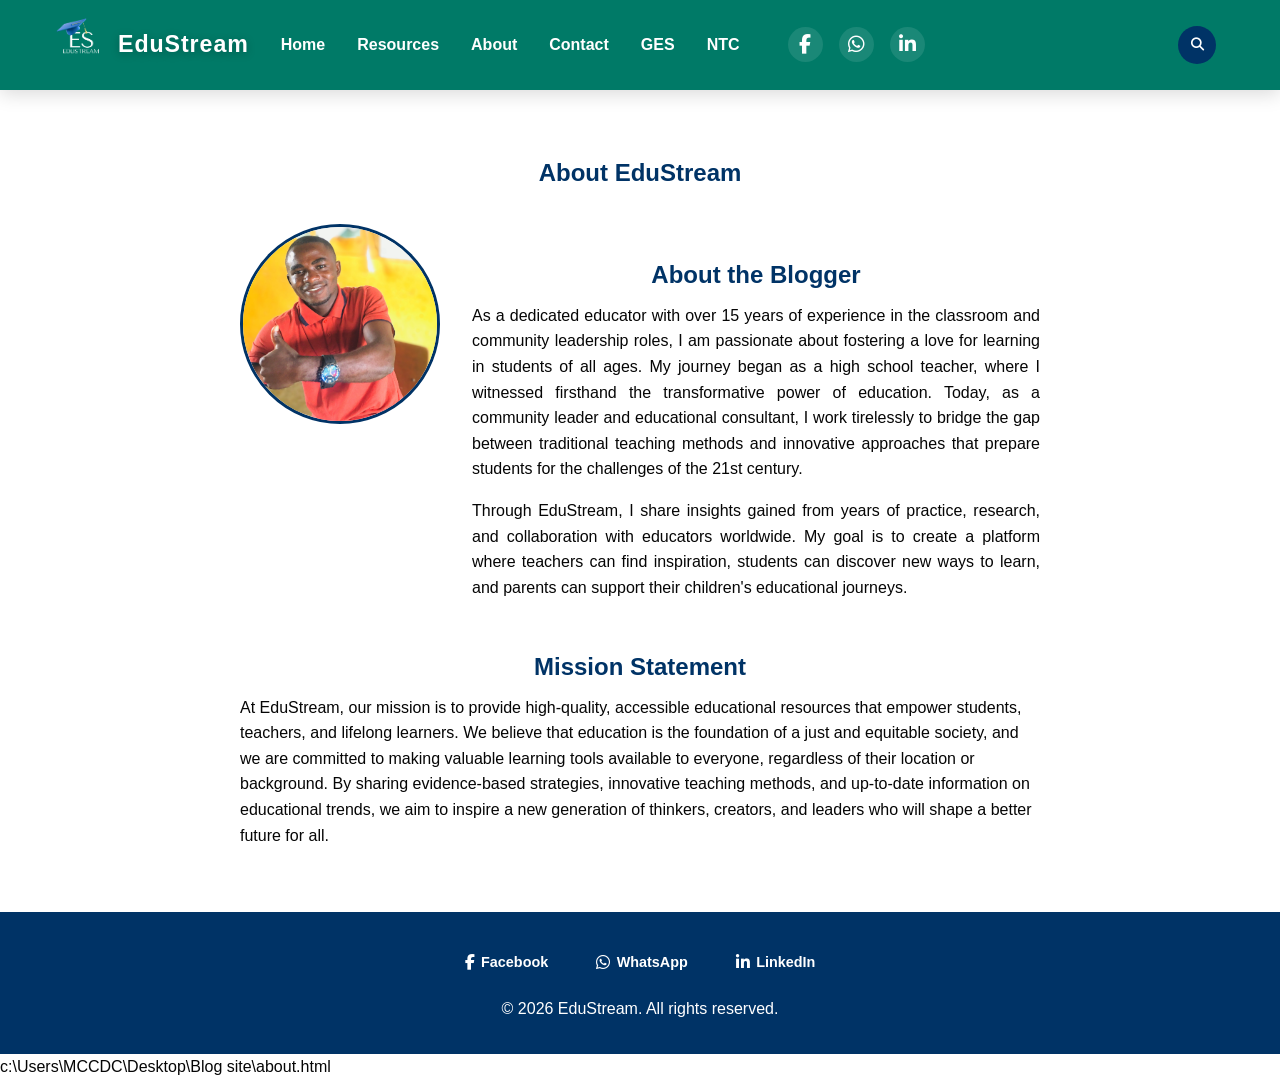
==== commit 240e2c9b: "added new code" ====
--- a/About.html
+++ b/About.html
@@ -37,7 +37,7 @@
         <section class="about-content">
             <h1>About EduStream</h1>
             <div class="about-blogger">
-                <img src="images/logo.png" alt="Profile Image of the Blogger">
+                <img src="images/Eric Nyamekye.png" alt="Profile Image of the Blogger">
                 <div class="bio">
                     <h2>About the Blogger</h2>
                     <p>As a dedicated educator with over 15 years of experience in the classroom and community leadership roles, I am passionate about fostering a love for learning in students of all ages. My journey began as a high school teacher, where I witnessed firsthand the transformative power of education. Today, as a community leader and educational consultant, I work tirelessly to bridge the gap between traditional teaching methods and innovative approaches that prepare students for the challenges of the 21st century.</p>
--- a/style.css
+++ b/style.css
@@ -5,11 +5,30 @@
     box-sizing: border-box;
 }
 
+html,
+body {
+    height: 100%;
+    min-height: 100vh;
+}
+
 body {
     font-family: 'Arial', sans-serif;
     line-height: 1.6;
     color: #050505;
     background-color: #ffffff;
+    padding-top: var(--header-offset, 92px);
+    display: flex;
+    flex-direction: column;
+    overflow-x: hidden;
+}
+
+main {
+    flex: 1 0 auto;
+}
+
+footer {
+    flex-shrink: 0;
+    width: 100%;
 }
 
 /* Header and Navigation */
@@ -17,6 +36,16 @@
     background-color: #007a67; /* Deep Blue */
     color: #ffffff;
     padding: 1rem 0;
+    position: fixed;
+    top: 0;
+    left: 0;
+    width: 100%;
+    z-index: 1000;
+    box-shadow: 0 4px 18px rgba(0, 0, 0, 0.15);
+}
+
+[id] {
+    scroll-margin-top: calc(var(--header-offset, 92px) + 12px);
 }
 
 nav {
@@ -133,19 +162,47 @@
     background-repeat: no-repeat;
     text-align: center;
     padding: 4rem 1rem;
+    position: relative;
+}
+
+.hero::before {
+    content: '';
+    position: absolute;
+    inset: 0;
+    background: linear-gradient(to bottom, rgba(0,0,0,0.10) 0%, rgba(0,80,60,0.55) 60%, rgba(0,34,68,0.80) 100%);
+    pointer-events: none;
+}
+
+.hero h1,
+.hero .hero-read-more {
+    position: relative;
+    z-index: 1;
 }
 
 .hero h1 {
     font-size: 2.5rem;
     margin-bottom: 1rem;
     color: #fefefe;
-    background:#00000062;
-
 }
 
 .hero p {
     font-size: 1.2rem;
     margin-bottom: 2rem;
+}
+
+.hero-read-more {
+    display: inline-block;
+    margin-top: 1rem;
+    border-radius: 999px;
+    border: 2px solid rgba(255, 255, 255, 0.92);
+    background: linear-gradient(135deg, #02a78a 0%, #005f78 55%, #003b66 100%);
+    color: #ffffff;
+    box-shadow: 0 8px 22px rgba(0, 0, 0, 0.28);
+}
+
+.hero-read-more:hover {
+    background: linear-gradient(135deg, #03b89a 0%, #0a7490 55%, #0a4f84 100%);
+    border-color: #ffffff;
 }
 
 .cta-button {
@@ -159,6 +216,55 @@
 
 .cta-button:hover {
     background-color: #002244;
+}
+
+.share-menu-wrap {
+    position: relative;
+    display: inline-block;
+    margin-left: 0.5rem;
+}
+
+.share-toggle-btn {
+    border: none;
+    cursor: pointer;
+    font: inherit;
+}
+
+.share-menu {
+    display: none;
+    position: absolute;
+    top: calc(100% + 0.45rem);
+    left: 0;
+    min-width: 145px;
+    background: #ffffff;
+    border: 1px solid #d5dee8;
+    border-radius: 10px;
+    box-shadow: 0 12px 28px rgba(0, 0, 0, 0.18);
+    z-index: 8;
+    overflow: hidden;
+}
+
+.share-menu-wrap.open .share-menu {
+    display: block;
+}
+
+.share-menu a,
+.share-copy-btn {
+    display: block;
+    width: 100%;
+    text-align: left;
+    padding: 0.55rem 0.8rem;
+    background: #ffffff;
+    color: #05364d;
+    text-decoration: none;
+    border: none;
+    font-size: 0.9rem;
+    cursor: pointer;
+}
+
+.share-menu a:hover,
+.share-copy-btn:hover {
+    background: #eaf6ff;
 }
 
 .apply-small-btn {
@@ -673,7 +779,7 @@
 /* Blog Post Layout */
 .post-content {
     display: grid;
-    grid-template-columns: 70% 30%;
+    grid-template-columns: 1fr;
     gap: 2rem;
     max-width: 1200px;
     margin: 2rem auto;
@@ -1097,6 +1203,11 @@
         text-align: center;
     }
 
+    .share-menu {
+        left: auto;
+        right: 0;
+    }
+
     nav ul {
         margin-top: 1rem;
     }
@@ -1127,10 +1238,6 @@
     .about-blogger img {
         width: 150px;
         height: 150px;
-    }
-
-    .post-content {
-        grid-template-columns: 1fr;
     }
 
     .article-feature-image img {
@@ -1178,6 +1285,11 @@
 
     .hero p {
         font-size: 1.1rem;
+    }
+
+    .hero-read-more {
+        padding: 0.6rem 1.2rem;
+        font-size: 0.95rem;
     }
 
     /* Keep button sizing from base styles so global changes affect mobile too. */
@@ -1788,10 +1900,6 @@
         font-size: 0.88rem;
     }
 
-    .post-content {
-        grid-template-columns: 1fr;
-        gap: 1rem;
-    }
 }
 
 @media (max-width: 420px) {
@@ -1822,8 +1930,7 @@
         margin-right: auto;
     }
 
-    .content,
-    .post-content {
+    .content {
         grid-template-columns: minmax(0, 2fr) minmax(280px, 1fr);
     }
 
@@ -1877,8 +1984,7 @@
         font-size: 1.28rem;
     }
 
-    .content,
-    .post-content {
+    .content {
         grid-template-columns: minmax(0, 1.65fr) minmax(240px, 1fr);
         gap: 1.25rem;
     }
@@ -1927,6 +2033,11 @@
         grid-template-columns: 1fr;
     }
 
+    .share-menu {
+        left: auto;
+        right: 0;
+    }
+
     .blog-feed article,
     .sidebar,
     .resource-card,
